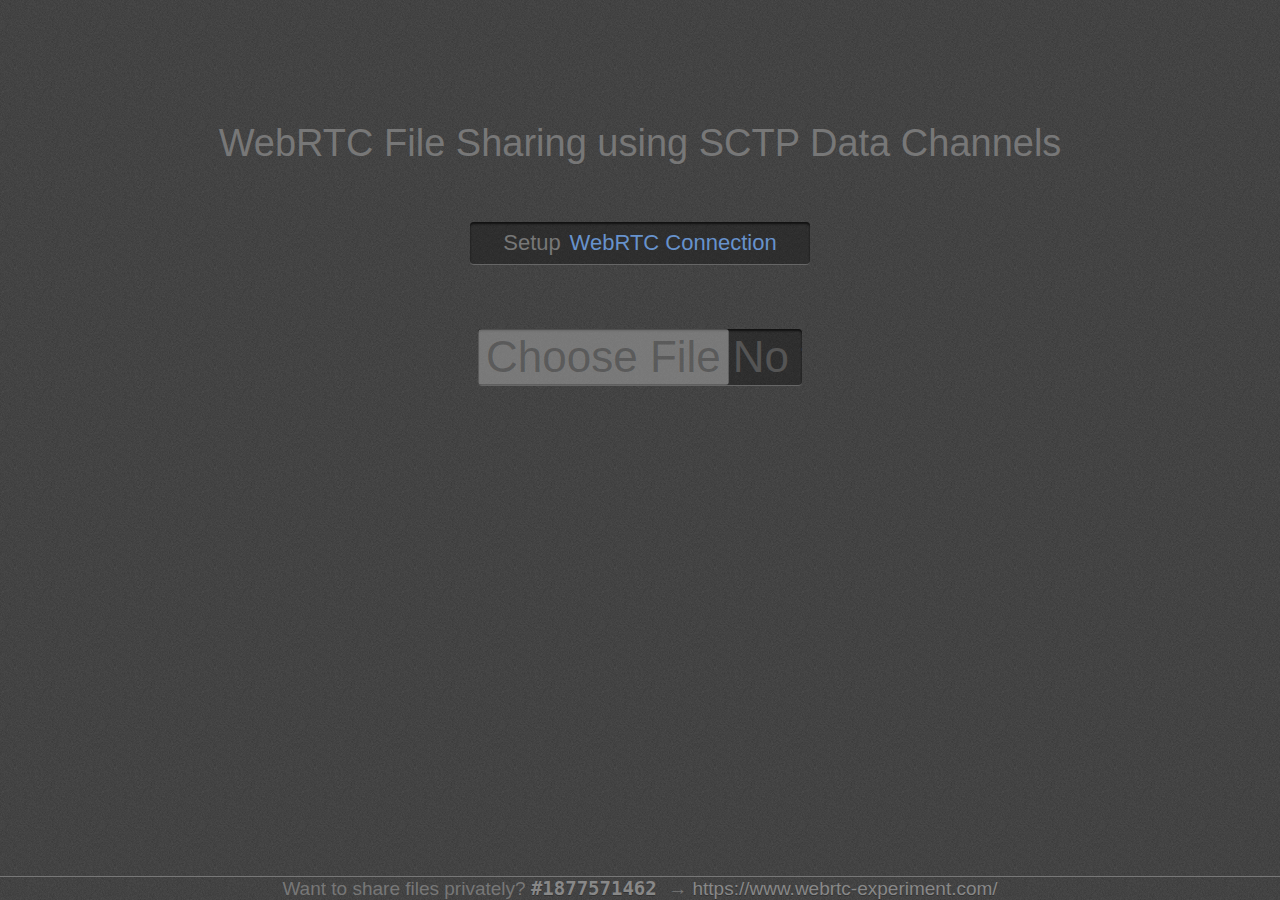
==== 3/WebRTC-File-Sharing/index.html @ 5a4cf0b5 "x" ====
<!--
> Muaz Khan     - wwww.MuazKhan.com
> MIT License   - www.WebRTC-Experiment.com/licence
> Documentation - github.com/muaz-khan/WebRTC-Experiment/tree/master/WebRTC-File-Sharing
-->
<html>
    <head>
        <title>WebRTC File Sharing using SCTP Data Channels  ® Muaz Khan</title>
        <meta name="description" content="WebRTC File Sharing Experiment using WebRTC SCTP based DataChannel API.">
        <meta name="keywords" content="WebRTC,Experiments,SCTP,DataChannel,File-Sharing">
        <link rel="author" type="text/html" href="http://google.com/+MuazKhan">
        <meta name="author" content="Muaz Khan">

        <style type='text/css'>
            @font-face {
                font-family: 'Myriad';
                src: url('https://www.webrtc-experiment.com/fonts/MyriadPro-Light.otf') format("opentype");
                font-weight: 400;
            }

            * { -webkit-user-select: none; }

            body {
                background: #474747 url('[data-uri]');
                color: #777;
                cursor: default;
                font-family: Myriad, Arial, Verdana;
                font-size: 19px;
                margin: 0 auto;
                text-align: center;
            }

            hr { border-color: #777; }

            a {
                color: #888;
                text-decoration: none;
                text-shadow: 0 1px #333;
            }

            p a:hover { color: #6792cc; }

            #blah {
                font-size: 2em;
                line-height: 30px;
                margin-top: 128px;
            }

            .canary:hover { color: #e6c11e; }

            .button {
                background-color: rgba(0, 0, 0, .3);
                border-bottom: 1px solid #666;
                border-radius: 4px;
                box-shadow: inset 0 2px 2px #111;
                cursor: pointer;
                font-size: 22px;
                margin: 0 auto;
                margin-top: 64px;
                overflow: hidden;
                padding: 8px;
                position: relative;
                width: 324px;
            }

            @-webkit-keyframes woohoo {
            0%,

            100% { opacity: .5; } 
            50%

             { opacity: 1; }

            }

            .button span {
                -webkit-animation: woohoo 2s infinite;
				margin: 0 .2em;
            }

            .button span:nth-child(2) {
                color: #6792cc;
            }

            .rotate {
                -webkit-transform: rotate(360deg);
                   -moz-transform: rotate(360deg);
                    -ms-transform: rotate(360deg);
                     -o-transform: rotate(360deg);
                        transform: rotate(360deg);

                -webkit-transition: all 0.6s ease-out;
                   -moz-transition: all 0.6s ease-out;
                    -ms-transition: all 0.6s ease-out;
                     -o-transition: all 0.6s ease-out;
                        transition: all 0.6s ease-out;
            }

            #social {
                margin-top: 60px;
                opacity: 0;
            }

            #social.displayed {
                opacity: 1;
                -webkit-transition: all 0.8s ease-out;
                   -moz-transition: all 0.8s ease-out;
                    -ms-transition: all 0.8s ease-out;
                     -o-transition: all 0.8s ease-out;
                        transition: all 0.8s ease-out;
            }

            #sorry {
                margin-top: 64px;
                color: #9ACD32;
            }

            .credits {
                font-size: 70%;
                opacity: 0.6;
            }
			
			audio, video {
				width: 40%;
				vertical-align:top;
			}
			
			ol li {
				border-top: 8px solid rgb(0, 0, 0);
				list-style:none;
			}
			ol li a {
				color:red;
			}
			
			footer {
				position:fixed;
				bottom:0;
				left:0;
				right:0;
				border-top:1px solid #777;
				background: inherit;
			}
        </style>
        <style>
            * {
                margin: 0;
                padding: 0;
            }

            .output-panel {
                max-height: 80%;
                overflow: hidden;
            }
        </style>
        <script src="https://www.webrtc-experiment.com/WebRTC-File-Sharing/File.js"> </script>
        <script src="https://www.webrtc-experiment.com/WebRTC-File-Sharing/PeerConnection.js"> </script>
    </head>
    <body>
        <p id="blah">WebRTC File Sharing using SCTP Data Channels</p>
        
        <div class="button" id="setup-offer">
            <span>Setup</span><span>WebRTC Connection</span>
        </div>
		
        <div class="button" style="padding: 0;">
            <input type="file" id="file" disabled style="font-size: 2em;">
            <ol id="users-list"></ol>
            <ol class="output-panel"></ol>
        </div>
        
        <footer>
            <p>
                Want to share files privately?
				
                <a href="#1877571462" target="_blank" 
                   title="Open this link in new tab to share files privately!">
                    <code>
                        <strong id="unique-token">#1877571462</strong>
                    </code>
                </a>
                &rarr;
                <a href="https://www.webrtc-experiment.com/">https://www.webrtc-experiment.com/</a>
            </p>
        </footer>


        <script>
            var progressHelper = { };
            var outputPanel = document.querySelector('.output-panel');

            var fileHelper = {
                onBegin: function(file) {
                    var li = document.createElement('li');
                    li.title = file.name;
                    li.innerHTML = '<label>0%</label> <progress></progress>';
                    outputPanel.insertBefore(li, outputPanel.firstChild);
                    progressHelper[file.uuid] = {
                        li: li,
                        progress: li.querySelector('progress'),
                        label: li.querySelector('label')
                    };
                    progressHelper[file.uuid].progress.max = file.maxChunks;
                },
                onEnd: function(file) {
                    progressHelper[file.uuid].li.innerHTML = '<a href="' + file.url + '" target="_blank" download="' + file.name + '">' + file.name + '</a>';
                },
                onProgress: function(chunk) {
                    var helper = progressHelper[chunk.uuid];
                    helper.progress.value = chunk.currentPosition || chunk.maxChunks || helper.progress.max;
                    updateLabel(helper.progress, helper.label);
                }
            };

            document.querySelector('input[type=file]').onchange = function() {
                var file = this.files[0];
                File.Send({
                    file: file,
                    channel: peerConnection,
                    interval: 100,
                    onBegin: fileHelper.onBegin,
                    onEnd: fileHelper.onEnd,
                    onProgress: fileHelper.onProgress
                });
            };

            // --------------------------------------------------------
            var receiver = new File.Receiver(fileHelper);

            // --------------------------------------------------------

            function updateLabel(progress, label) {
                if (progress.position == -1) return;
                var position = +progress.position.toFixed(2).split('.')[1] || 100;
                label.innerHTML = position + '%';
            }

            // --------------------------------------------------------
            var setupOffer = document.getElementById('setup-offer'),
                innerHTML;
            setupOffer.onclick = function() {
                if (setupOffer.className.indexOf('disabled') != -1) {
                    innerHTML = setupOffer.innerHTML;
                    setupOffer.innerHTML = "Don't Click!";
                    setTimeout(function() {
                        setupOffer.innerHTML = innerHTML;
                    }, 500);
                    return;
                }

                setupOffer.className += ' disabled';
                setupOffer.innerHTML = 'Please wait a few seconds.';

                // start broadcasting userid
                peerConnection.startBroadcasting();
            };

            // --------------------------------------------------------
            var channel = location.href.replace( /\/|:|#|%|\.|\[|\]/g , '');
            var websocket = new WebSocket('ws://192.168.1.42:9000');
            websocket.onopen = function() {
                console.log('websocket connection opened!');
                websocket.push(JSON.stringify({
                    open: true,
                    channel: channel
                }));
            };
            websocket.push = websocket.send;
            websocket.send = function(data) {
                if (websocket.readyState != 1) {
                    console.warn('websocket connection is not opened yet.');
                    return setTimeout(function() {
                        websocket.send(data);
                    }, 1000);
                }

                websocket.push(JSON.stringify({
                    data: data,
                    channel: channel
                }));
            };

            // --------------------------------------------------------
            var peerConnection = new PeerConnection(websocket);

            var usersList = document.getElementById('users-list');

            /*
            peerConnection.onuserfound = function(userid) {
            var li = document.createElement('li');
            li.innerHTML = '<span style="color:red;">' + userid + ' is online</span>. <span class="button">Join</span>';
            usersList.insertBefore(li, usersList.firstChild);
            li.querySelector('.button').onclick = function() {
            usersList.innerHTML = '';
            peerConnection.sendParticipationRequest(userid);
            };
            };
            */

            peerConnection.ondata = function(data) {
                receiver.receive(data);
            };

            peerConnection.onopen = function() {
                innerHTML = '<span>PeerConnection</span> <span>is established.</span>';
                setupOffer.innerHTML = innerHTML;
                setupOffer.style.color = 'green';
                if (setupOffer.className.indexOf('disabled') != -1) setupOffer.className += ' disabled';

                document.querySelector('input[type=file]').disabled = false;
            };

            peerConnection.onclose = function() {
                onCloseOrOnError('<span>PeerConnection</span> <span>is closed.</span>');
            };

            peerConnection.onerror = function() {
                onCloseOrOnError('<span>Something</span> <span>went wrong.</span>');
            };

            function onCloseOrOnError(_innerHTML) {
                innerHTML = _innerHTML;
                setupOffer.innerHTML = innerHTML;
                setupOffer.style.color = 'red';
                setupOffer.className = 'button';

                setTimeout(function() {
                    innerHTML = '<span>Setup</span> <span>WebRTC Connection</span>';
                    setupOffer.innerHTML = innerHTML;
                    setupOffer.style.color = '';
                }, 1000);

                document.querySelector('input[type=file]').disabled = true;
            }

            var uniqueToken = document.getElementById('unique-token');
            if (uniqueToken)
                if (location.hash.length > 2)
                    uniqueToken.parentNode.parentNode.parentNode.innerHTML = '<h2 style="text-align:center;"><a href="' + location.href + '" target="_blank">Share this Link!</a></h2>';
                else
                    uniqueToken.innerHTML = uniqueToken.parentNode.parentNode.href = '#' + (Math.round(Math.random() * 999999999) + 999999999);
        </script>
    </body>
</html>
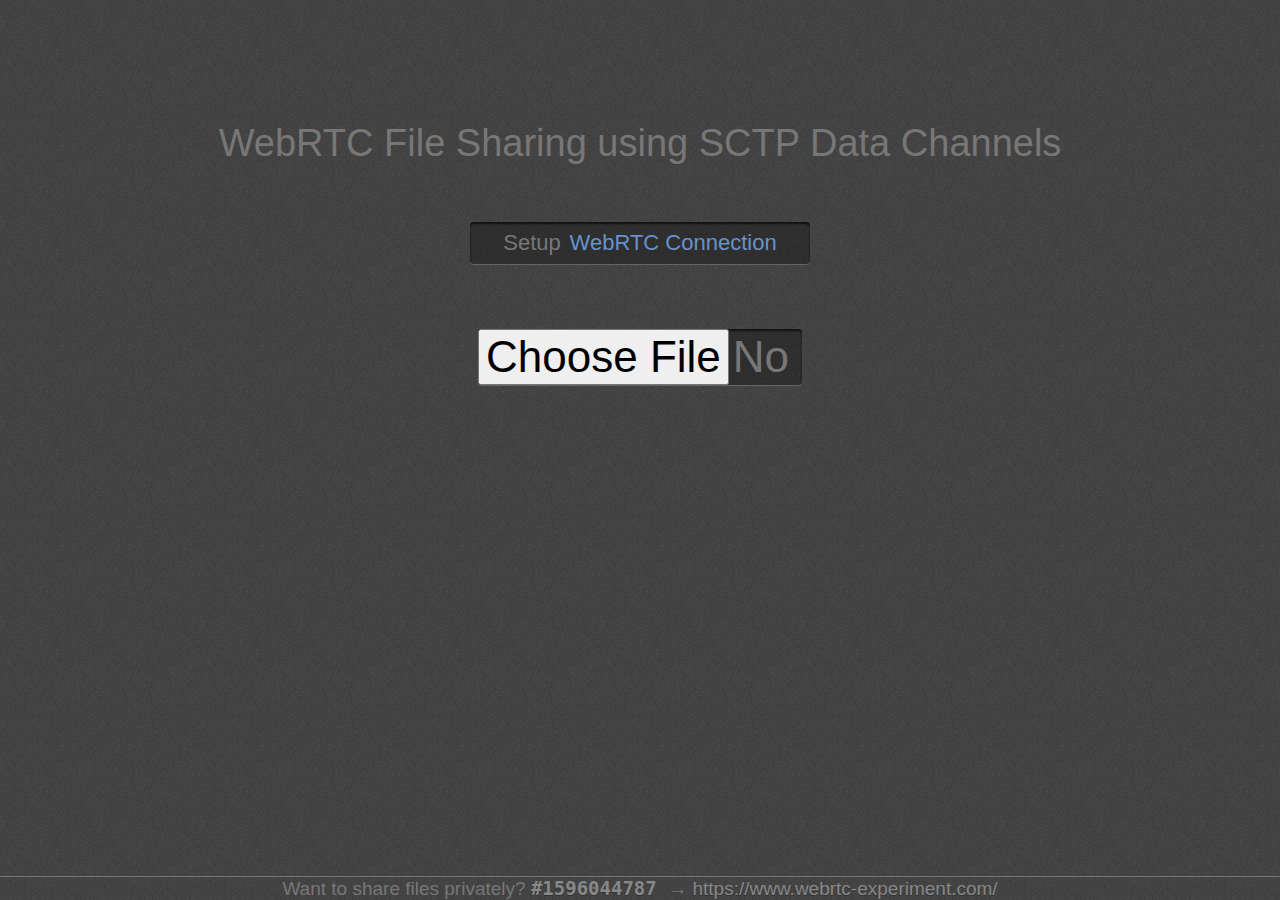
==== commit e31dd6e2: "x" ====
--- a/3/WebRTC-File-Sharing/index.html
+++ b/3/WebRTC-File-Sharing/index.html
@@ -153,8 +153,8 @@
                 overflow: hidden;
             }
         </style>
-        <script src="https://www.webrtc-experiment.com/WebRTC-File-Sharing/File.js"> </script>
-        <script src="https://www.webrtc-experiment.com/WebRTC-File-Sharing/PeerConnection.js"> </script>
+        <script src="File.js"> </script>
+        <script src="PeerConnection.js"> </script>
     </head>
     <body>
         <p id="blah">WebRTC File Sharing using SCTP Data Channels</p>
@@ -164,7 +164,7 @@
         </div>
 		
         <div class="button" style="padding: 0;">
-            <input type="file" id="file" disabled style="font-size: 2em;">
+            <input type="file" id="file"  style="font-size: 2em;">
             <ol id="users-list"></ol>
             <ol class="output-panel"></ol>
         </div>
@@ -257,7 +257,7 @@
 
             // --------------------------------------------------------
             var channel = location.href.replace( /\/|:|#|%|\.|\[|\]/g , '');
-            var websocket = new WebSocket('ws://192.168.1.42:9000');
+            var websocket = new WebSocket('ws://192.168.100.29:9000');
             websocket.onopen = function() {
                 console.log('websocket connection opened!');
                 websocket.push(JSON.stringify({
@@ -307,7 +307,7 @@
                 setupOffer.style.color = 'green';
                 if (setupOffer.className.indexOf('disabled') != -1) setupOffer.className += ' disabled';
 
-                document.querySelector('input[type=file]').disabled = false;
+                document.querySelector('input[type=file]').disabled = true;
             };
 
             peerConnection.onclose = function() {
